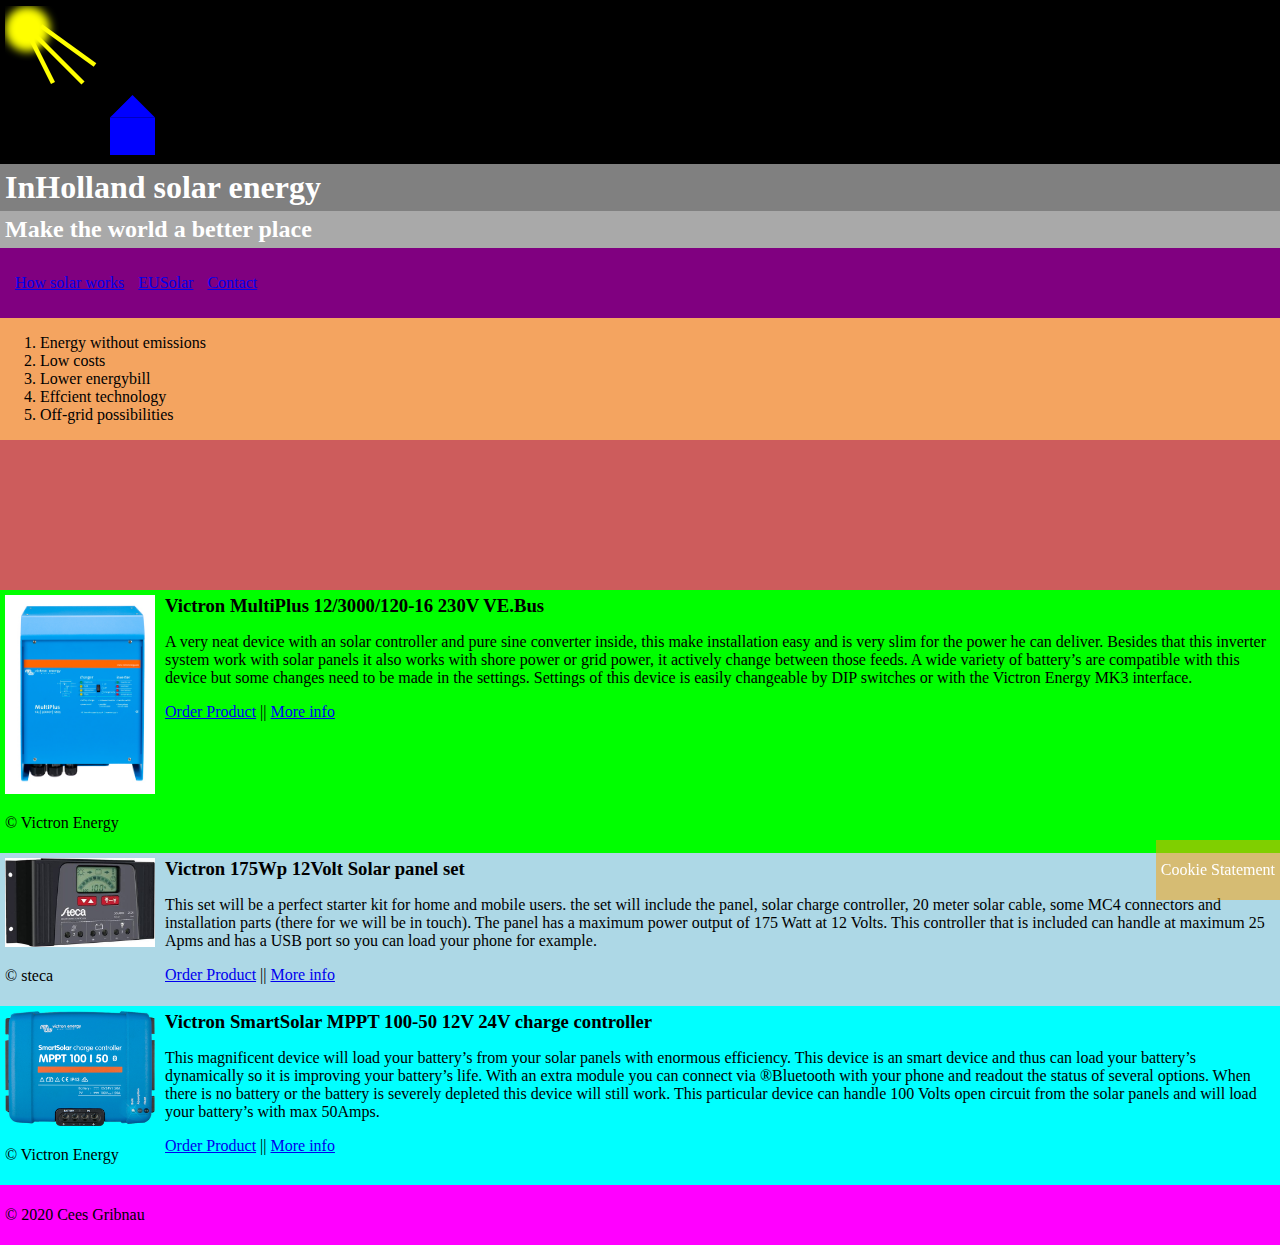
==== index.html @ 0d5212a1 "changed" ====
<!DOCTYPE html>
<html lang="en">
<head>
    <meta charset="UTF-8">
    <meta name="viewport" content="width=device-width, initial-scale=1.0">
    <meta name="keywords" content="Solar, Power, Green, Off-grid">
    <meta name="description" content="Solar energy is the new green power of the future. Invest now and relax later!">
    <meta name="author" content="Cees Gribnau" >
    <title>InHolland solar energy</title>
    <link rel="stylesheet" href="css/style.css">
    <link rel="shortcut icon" href="img/logo.ico" type="image/x-icon">
</head>
<body>
    <header>
        <img src="img/logo.svg" alt="logo" title="logo">
        <h1>InHolland solar energy</h1>
        <h2>Make the world a better place</h2>
    </header>
    <nav>
        <ul>
            <li><a href="howsolarworks.html">How solar works</a></li>
            <li><a href="eusolar.html">EUSolar</a></li>
            <li><a href="contact.html">Contact</a></li>
        </ul>
    </nav>
    
    <main>
        <video autoplay>
            <source src="img/promovid.mp4" type="video/mp4">
            <source src="img/promovid.ogg" type="video/ogg">
            <p>Your browser does not support the video tag.</p>
        </video>

        <section class="articles">
            <article id="article1" class="clearfix">
                    <h3>Victron SmartSolar MPPT 100-50 12V 24V charge controller</h3>
                    <section class="product-img" >
                        <a href="http://www.ikwilzonneenergie.nl/Victron-SmartSolar-MPPT-100-50-12V-24V"><img src="img/victronMPPT.png" ></a>
                        <p>&copy; Victron Energy</p>
                    </section>
                <p>
                    This magnificent device will load your battery’s from your solar panels with enormous efficiency. This device is an smart device and thus can load your battery’s dynamically so it is improving your battery’s life. With an extra module you can connect via ®Bluetooth with your phone and readout the status of several options. When there is no battery or the battery is severely depleted this device will still work. This particular device can handle 100 Volts open circuit from the solar panels and will load your battery’s with max 50Amps.
                </p>
                
                <p>
                    <a href="http://www.ikwilzonneenergie.nl/Victron-SmartSolar-MPPT-100-50-12V-24V">Order Product</a> || <a href="http://www.ikwilzonneenergie.nl/Victron-SmartSolar-MPPT-100-50-12V-24V">More info</a>
                </p>
            </article>
            <article id="article2" class="clearfix">
                <h3>Victron 175Wp 12Volt Solar panel set</h3>
                               
                <section class="product-img">
                    <a href="http://www.ikwilzonneenergie.nl/175Wp-12Volt-zonne-energie-set"><img src="img/steca-solarix-2525-solar-laadregelaar-12v-24v.jpg" ></a>
                    <p>&copy; steca</p>
                </section>
                
                <p>
                    This set will be a perfect starter kit for home and mobile users. the set will include the panel, solar charge controller, 20 meter solar cable, some MC4 connectors and installation parts (there for we will be in touch). The panel has a maximum power output of 175 Watt at 12 Volts. This controller that is included can handle at maximum 25 Apms and has a USB port so you can load your phone for example.
                </p>

                <p>
                    <a href="http://www.ikwilzonneenergie.nl/175Wp-12Volt-zonne-energie-set">Order Product</a> || <a href="http://www.ikwilzonneenergie.nl/175Wp-12Volt-zonne-energie-set">More info</a>
                </p>
            </article>
            <article id="article3" class="clearfix">
                <h3>Victron MultiPlus 12/3000/120-16 230V VE.Bus</h3>
                
                <section class="product-img">
                    <a href="http://www.ikwilzonneenergie.nl/Victron-Energy-Multiplus-12V/3000W/120-16"><img src="img/victronMultiplus.jpg" ></a>
                    <p>&copy; Victron Energy</p>
                </section>
                
                <p>
                    A very neat device with an solar controller and pure sine converter inside, this make installation easy and is very slim for the power he can deliver. Besides that this inverter system work with solar panels it also works with shore power or grid power, it actively change between those feeds. A wide variety of battery’s are compatible with this device but some changes need to be made in the settings. Settings of this device is easily changeable by DIP switches or with the Victron Energy MK3 interface.
                </p>
                
                <p>
                    <a href="http://www.ikwilzonneenergie.nl/Victron-Energy-Multiplus-12V/3000W/120-16">Order Product</a> || <a href="http://www.ikwilzonneenergie.nl/Victron-Energy-Multiplus-12V/3000W/120-16">More info</a>
                </p>
            </article>
        </section>

            <aside>
                <ol>
                    <li>Energy without emissions</li>
                    <li>Low costs</li>
                    <li>Lower energybill</li>
                    <li>Effcient technology</li>
                    <li>Off-grid possibilities</li>
                </ol>
            </aside>
    </main>
    
    <footer>
        <p>
            &copy; 2020 Cees Gribnau
        </p>
        <article id="cookie">
            <p>Cookie Statement</p>
        </article>
    </footer>
</body>
</html>
---- css/style.css ----
/* Basic css for PC (> 1280px)*/
.clearfix::after {
    content: "";
    clear: both;
    display: table;
  }
body {margin: 0;}
  
body > header{
    background-color: #000000;
    color: #ffffff;
    
}
body header img {
    width: 150px;
    padding: 5px;
}
body > header > h1{
    background-color: grey;
    margin: 0px;
    padding: 5px;
}
body > header > h2{
    background-color: darkgray;
    margin: 0px;
    padding: 5px;
}
nav{
    background-color: purple;
    padding: 10px;
}
nav > ul{
    list-style-type: none;
    padding:0px;
}
nav > ul > li {
    display: inline;
    padding: 5px;
}

main{
    display: flex;
    flex-flow: row wrap;
}

video{
    background-color: indianred;
    flex: 100%;  
    order:1;
}
article > h3 {
    display: inline;
    margin-top: 0px;
}
article {
    padding: 5px;
}
.articles{
    flex-basis: 66.6%;
    order:2;
    display: flex;
    flex-flow: column;
}

#article1{
    background-color: #00ff00;
    order: 1;
}

#article2{
    background-color: #00ffff;
    order: 2;
}

#article3{
    background-color: lightblue;
    order: 3;
}

.product-img{
    float: right;
    margin: 0 0 0 10px;
}

.product-img img {
    width: 150px;
}

aside {
    order: 2;
    flex-basis: 33.3%;
    background-color: sandybrown;
}

body > footer{
    background-color: #F0F;
    padding: 5px;
}

#cookie{
    background-color: rgba(255, 160, 0, 0.5);
    color: #FFF;
    z-index: 9999;
    position: fixed;
    right: 0px;
    bottom: 0px;
}

@media screen and (max-width: 1280px) {
    aside {
        order: 1;
        flex-basis: 100%;
    }
    video {
        order: 2;
    }
    .articles {
        flex-flow: column-reverse;
        flex-basis: 100%;
    }
    #article3{
        background-color: #00ff00;
    }
    #article2 {
        background-color: lightblue;
    }
    #article1 {
        background-color: #00ffff;
    }
    .product-img{
        float: left;
        margin: 0 10px 0 0;
    }
}

@media screen and (max-width: 480px) {
    #article3{
        background-color: lightblue;
    }
    #article2 {
        background-color: #00ffff;
    }
    #article1 {
        background-color: #0f0;
    }
    .product-img{
        text-align: center;
        float: none;
        margin: auto;
        bottom: 0px;
    }
    video {
        display: none;
    }
    
}
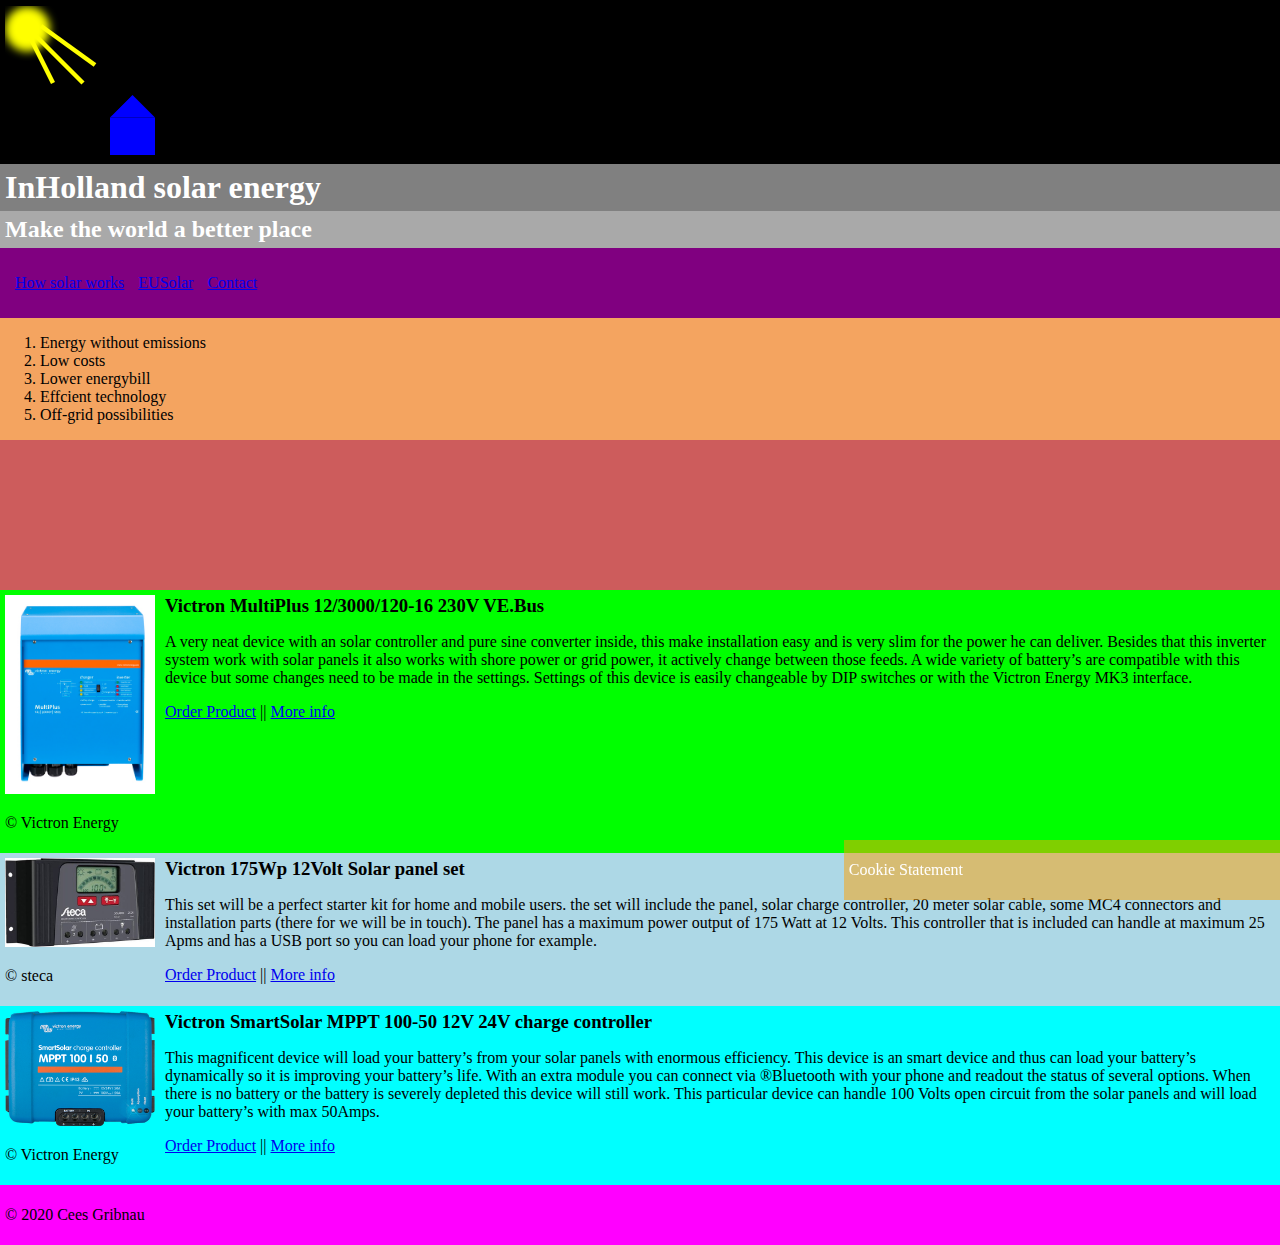
==== commit ba324ebb: "added class to main" ====
--- a/index.html
+++ b/index.html
@@ -24,7 +24,7 @@
         </ul>
     </nav>
     
-    <main>
+    <main class="flex">
         <video autoplay>
             <source src="img/promovid.mp4" type="video/mp4">
             <source src="img/promovid.ogg" type="video/ogg">
--- a/css/style.css
+++ b/css/style.css
@@ -92,9 +92,18 @@
     background-color: sandybrown;
 }
 
-body > footer{
+.promo-img img{
+    width: 150px;
+    display: block;
+    padding: 10px;
+}
+
+
+footer{
     background-color: #F0F;
     padding: 5px;
+    position: static;
+    bottom: 0px;
 }
 
 #cookie{
@@ -104,6 +113,7 @@
     position: fixed;
     right: 0px;
     bottom: 0px;
+    width: 33.3%;
 }
 
 @media screen and (max-width: 1280px) {
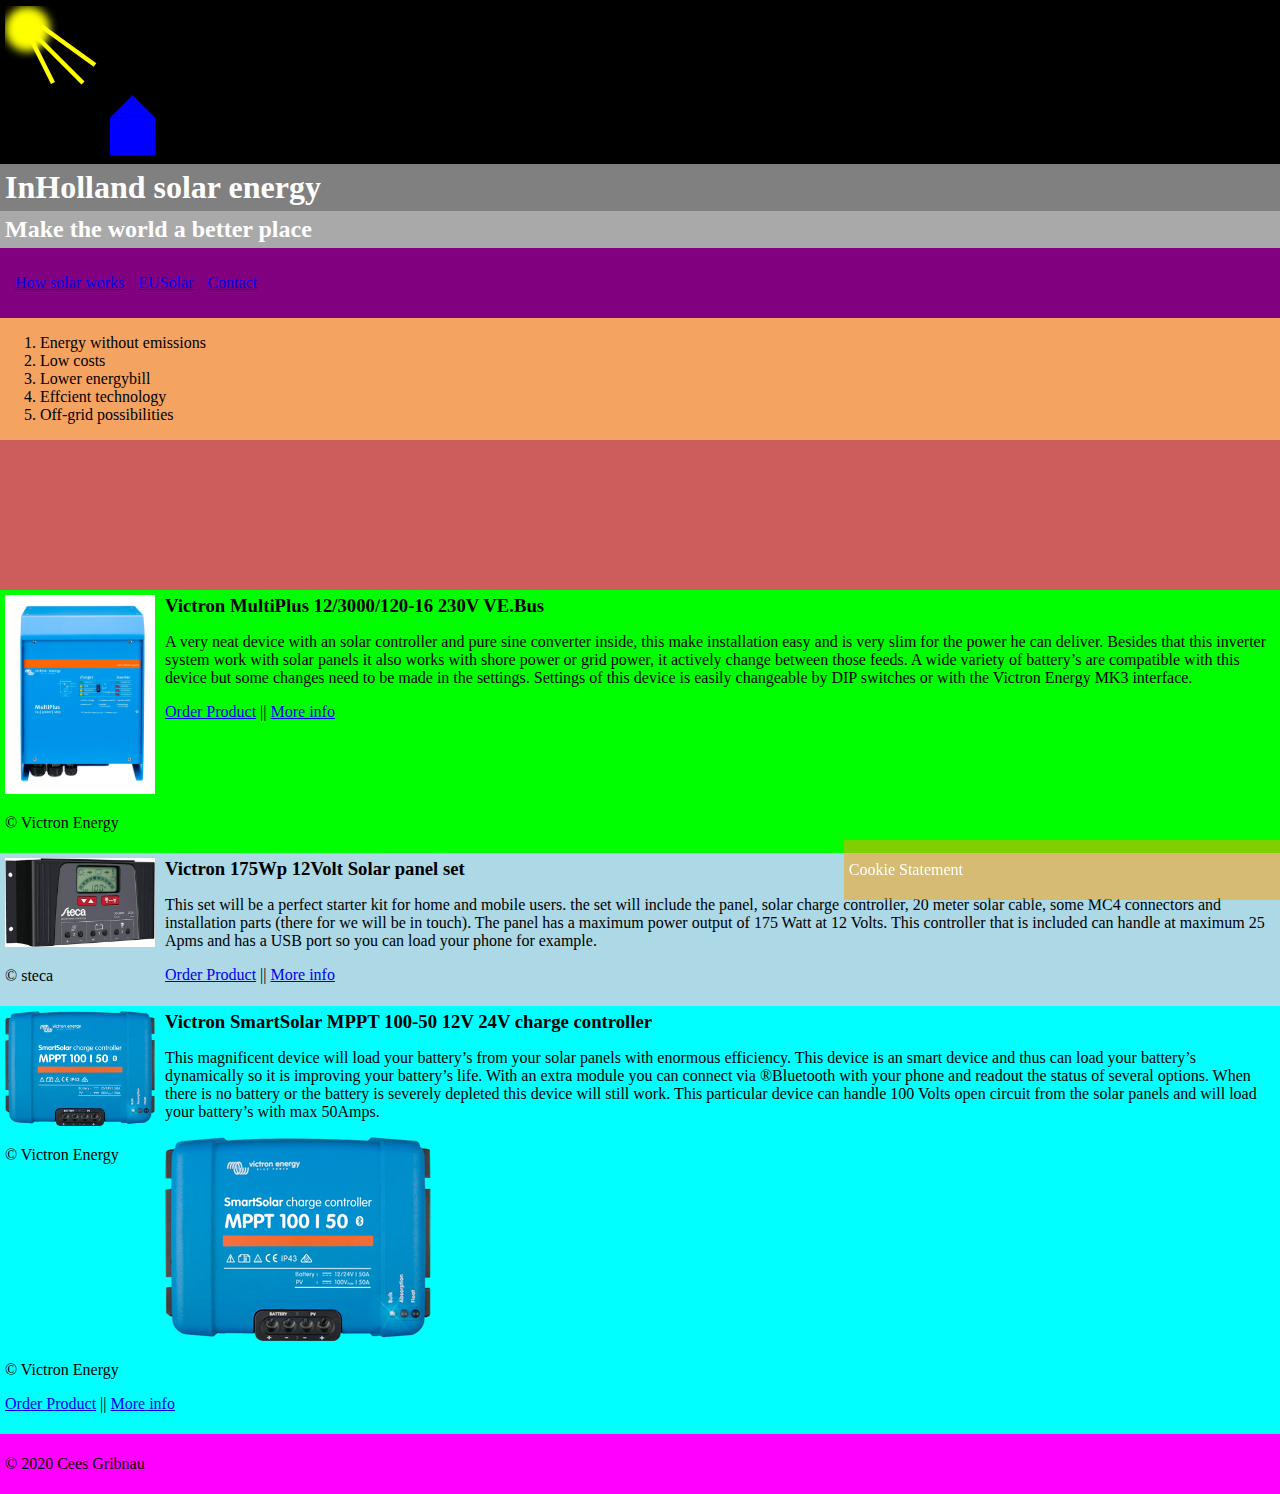
==== commit a028d43a: "modded some changes" ====
--- a/index.html
+++ b/index.html
@@ -11,13 +11,15 @@
     <link rel="shortcut icon" href="img/logo.ico" type="image/x-icon">
 </head>
 <body>
-    <header>
+    <header >
         <img src="img/logo.svg" alt="logo" title="logo">
         <h1>InHolland solar energy</h1>
         <h2>Make the world a better place</h2>
     </header>
-    <nav>
-        <ul>
+    <nav >
+        <label for="drop" class="menu_toggle">Menu ☰</label>
+		<input type="checkbox" id="drop">
+        <ul class="menu_2">
             <li><a href="howsolarworks.html">How solar works</a></li>
             <li><a href="eusolar.html">EUSolar</a></li>
             <li><a href="contact.html">Contact</a></li>
@@ -41,7 +43,10 @@
                 <p>
                     This magnificent device will load your battery’s from your solar panels with enormous efficiency. This device is an smart device and thus can load your battery’s dynamically so it is improving your battery’s life. With an extra module you can connect via ®Bluetooth with your phone and readout the status of several options. When there is no battery or the battery is severely depleted this device will still work. This particular device can handle 100 Volts open circuit from the solar panels and will load your battery’s with max 50Amps.
                 </p>
-                
+                <section class="prod-img-mobile" >
+                    <a href="http://www.ikwilzonneenergie.nl/Victron-SmartSolar-MPPT-100-50-12V-24V"><img src="img/victronMPPT.png" ></a>
+                    <p>&copy; Victron Energy</p>
+                </section>
                 <p>
                     <a href="http://www.ikwilzonneenergie.nl/Victron-SmartSolar-MPPT-100-50-12V-24V">Order Product</a> || <a href="http://www.ikwilzonneenergie.nl/Victron-SmartSolar-MPPT-100-50-12V-24V">More info</a>
                 </p>
--- a/css/style.css
+++ b/css/style.css
@@ -38,7 +38,12 @@
     padding: 5px;
 }
 
-main{
+.menu_toggle,
+  [id^=drop] {
+    display: none;
+  }
+
+.flex{
     display: flex;
     flex-flow: row wrap;
 }
@@ -117,6 +122,8 @@
 }
 
 @media screen and (max-width: 1280px) {
+    
+
     aside {
         order: 1;
         flex-basis: 100%;
@@ -144,6 +151,9 @@
 }
 
 @media screen and (max-width: 480px) {
+    header img {
+        display: none;
+    }
     #article3{
         background-color: lightblue;
     }
@@ -154,13 +164,58 @@
         background-color: #0f0;
     }
     .product-img{
-        text-align: center;
+        /* text-align: center;
         float: none;
         margin: auto;
         bottom: 0px;
+        vertical-align: bottom; */
+        display: none;
+    }
+    .prod-img-mobile {
+        display: unset;
+    }
+    .prod-img-mobile img {
+        width: 150px;
+        margin-left: auto;
+        margin-right: auto;
     }
     video {
         display: none;
     }
+    .toggle, .menu_toggle, [id^=drop] { display: none; }
+    .menu *{ text-align: center; }
     
+        /* Styling the toggle lable */
+    .menu_toggle {
+        display: block;
+        text-decoration:none;
+        cursor: pointer;
+    }
+    .toggle{
+        display: block
+      }
+
+    nav a {
+    display:block;
+    color:#333;
+    text-decoration:none;
+    font-size: 20px;
+    }
+
+    /* Hide the navigation menu by default */
+    /* Also hide the  */
+    .toggle + a,
+    .menu_2 {
+        display: none;
+    }
+    /* Display Dropdown when clicked on Parent Label */
+    [id^=drop]:checked + ul {
+        display: block;
+    }
+
+    /* Change menu item's width to 100% */
+    nav ul li {
+        display: block;
+        width: 100%;
+    }
 }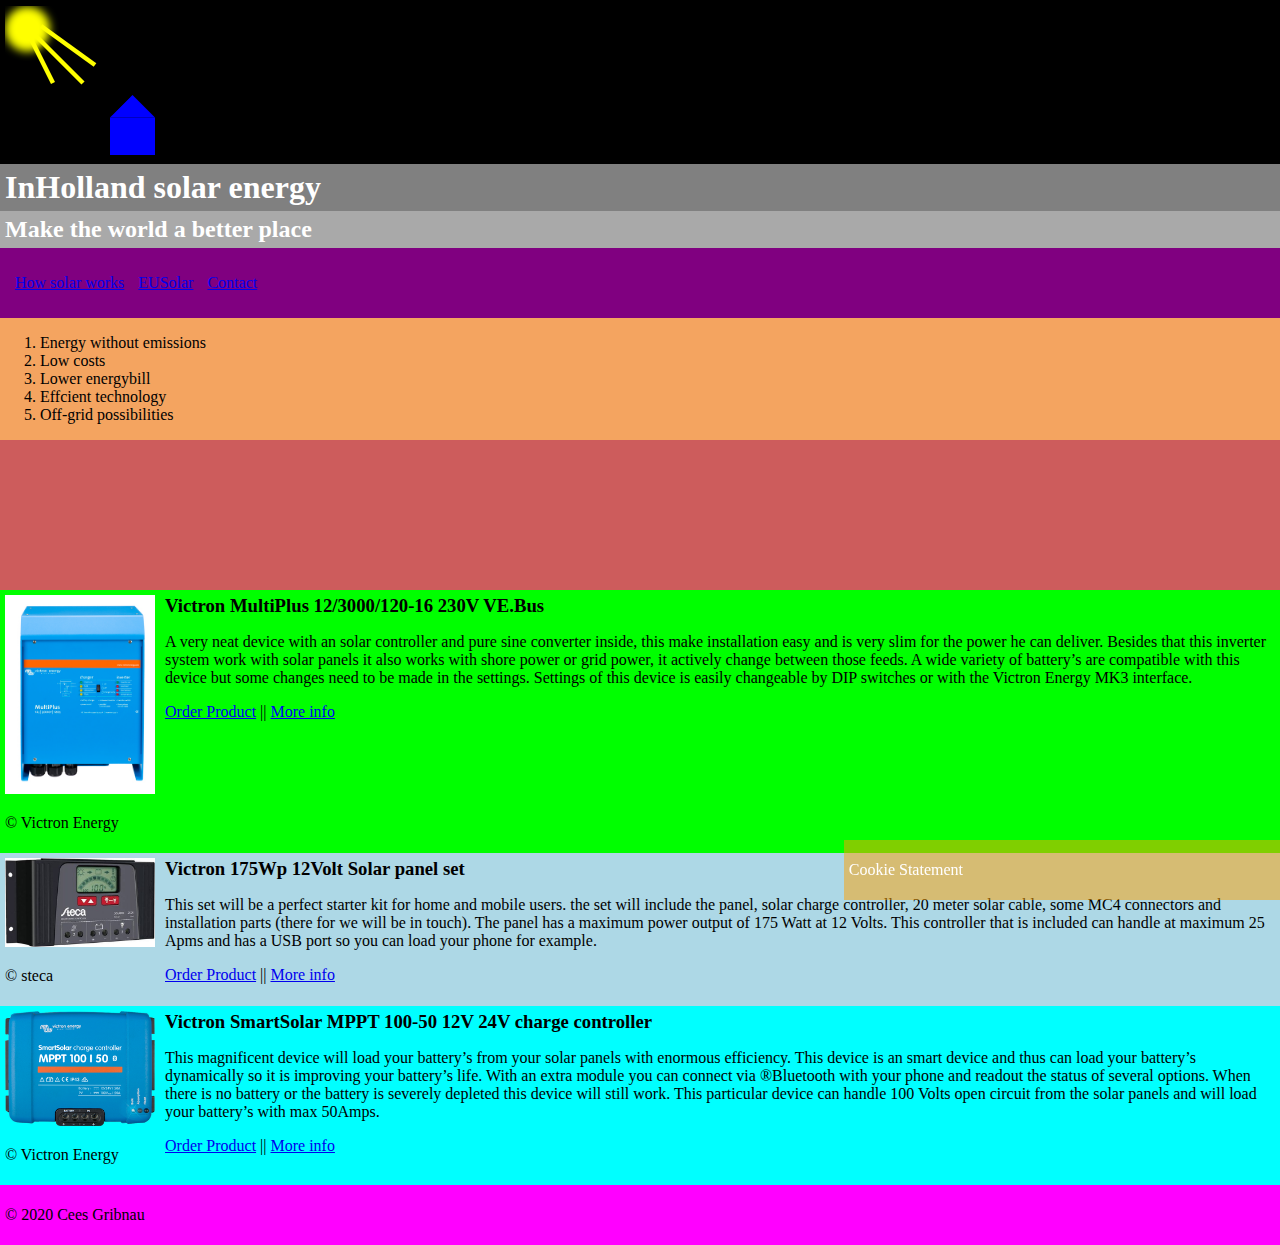
==== commit 5c0a76a9: "added the latest things" ====
--- a/index.html
+++ b/index.html
@@ -62,7 +62,10 @@
                 <p>
                     This set will be a perfect starter kit for home and mobile users. the set will include the panel, solar charge controller, 20 meter solar cable, some MC4 connectors and installation parts (there for we will be in touch). The panel has a maximum power output of 175 Watt at 12 Volts. This controller that is included can handle at maximum 25 Apms and has a USB port so you can load your phone for example.
                 </p>
-
+                <section class="prod-img-mobile">
+                    <a href="http://www.ikwilzonneenergie.nl/175Wp-12Volt-zonne-energie-set"><img src="img/steca-solarix-2525-solar-laadregelaar-12v-24v.jpg" ></a>
+                    <p>&copy; steca</p>
+                </section>
                 <p>
                     <a href="http://www.ikwilzonneenergie.nl/175Wp-12Volt-zonne-energie-set">Order Product</a> || <a href="http://www.ikwilzonneenergie.nl/175Wp-12Volt-zonne-energie-set">More info</a>
                 </p>
@@ -78,7 +81,10 @@
                 <p>
                     A very neat device with an solar controller and pure sine converter inside, this make installation easy and is very slim for the power he can deliver. Besides that this inverter system work with solar panels it also works with shore power or grid power, it actively change between those feeds. A wide variety of battery’s are compatible with this device but some changes need to be made in the settings. Settings of this device is easily changeable by DIP switches or with the Victron Energy MK3 interface.
                 </p>
-                
+                <section class="prod-img-mobile">
+                    <a href="http://www.ikwilzonneenergie.nl/Victron-Energy-Multiplus-12V/3000W/120-16"><img src="img/victronMultiplus.jpg" ></a>
+                    <p>&copy; Victron Energy</p>
+                </section>
                 <p>
                     <a href="http://www.ikwilzonneenergie.nl/Victron-Energy-Multiplus-12V/3000W/120-16">Order Product</a> || <a href="http://www.ikwilzonneenergie.nl/Victron-Energy-Multiplus-12V/3000W/120-16">More info</a>
                 </p>
--- a/css/style.css
+++ b/css/style.css
@@ -90,7 +90,9 @@
 .product-img img {
     width: 150px;
 }
-
+.prod-img-mobile {
+    display: none;
+}
 aside {
     order: 2;
     flex-basis: 33.3%;
@@ -172,12 +174,13 @@
         display: none;
     }
     .prod-img-mobile {
-        display: unset;
+        display: block;
+        text-align: center;
     }
     .prod-img-mobile img {
         width: 150px;
-        margin-left: auto;
-        margin-right: auto;
+        display: inline;
+        margin: auto;
     }
     video {
         display: none;
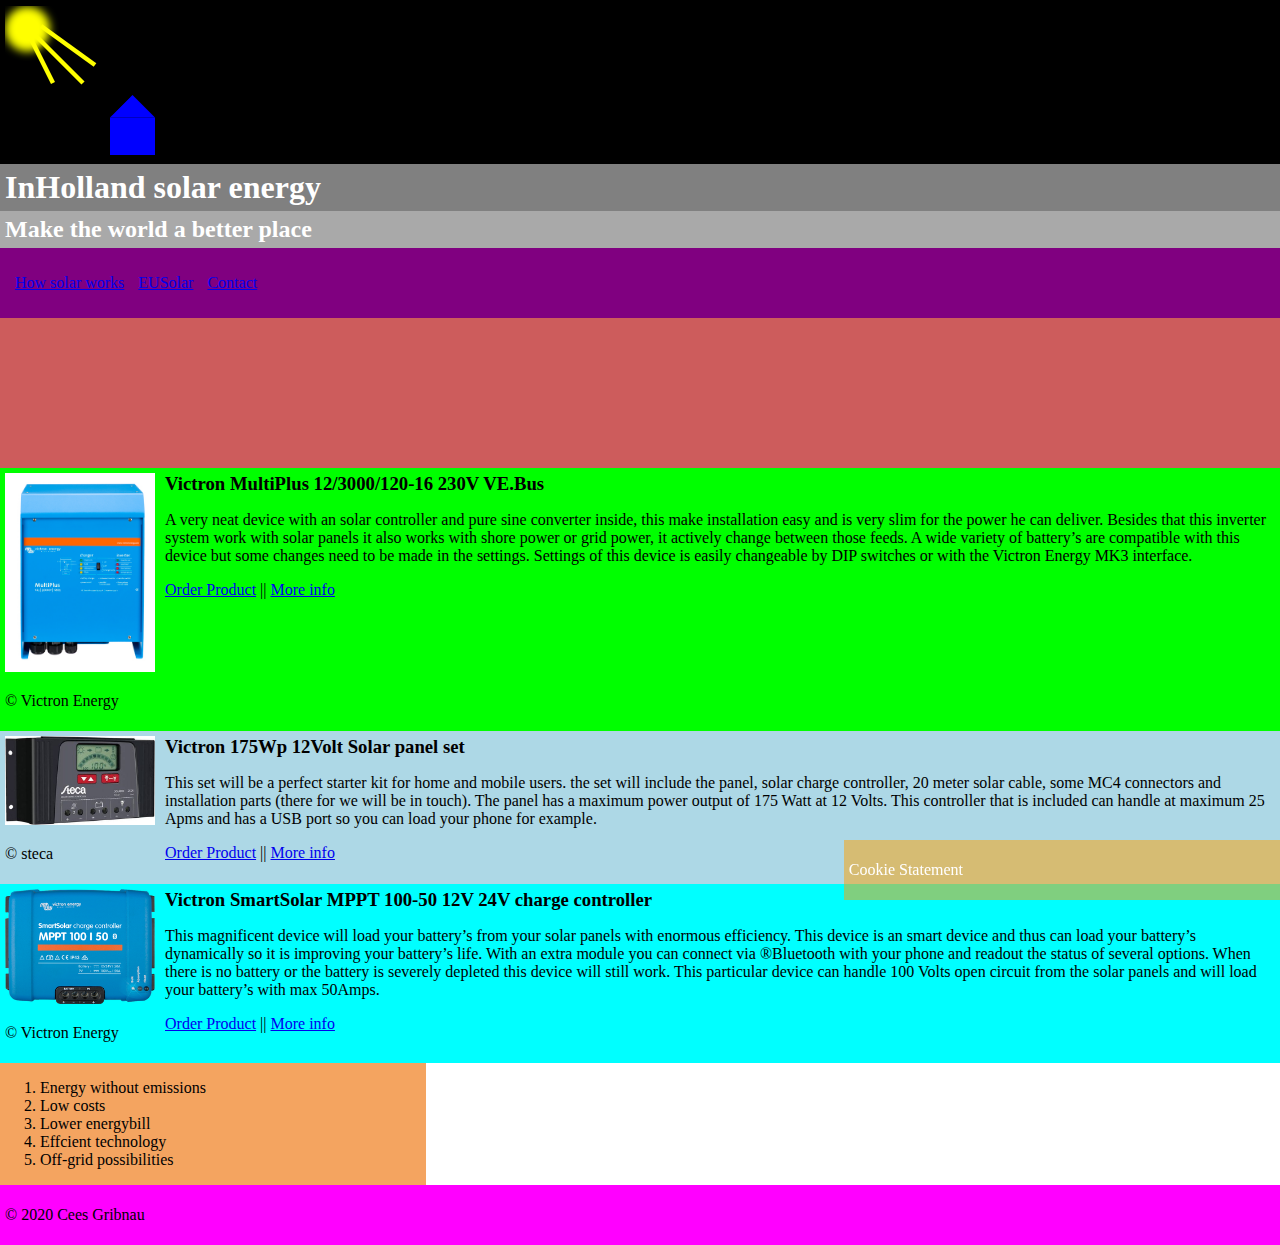
==== commit 05b61d4f: "changed some classes for styling maked the full grid layout" ====
--- a/index.html
+++ b/index.html
@@ -91,7 +91,7 @@
             </article>
         </section>
 
-            <aside>
+            <aside class="aside-flex">
                 <ol>
                     <li>Energy without emissions</li>
                     <li>Low costs</li>
--- a/css/style.css
+++ b/css/style.css
@@ -93,7 +93,7 @@
 .prod-img-mobile {
     display: none;
 }
-aside {
+.aside-flex {
     order: 2;
     flex-basis: 33.3%;
     background-color: sandybrown;
@@ -123,6 +123,86 @@
     width: 33.3%;
 }
 
+a > img {
+    width: 150px;
+
+}
+/* Table */
+table {
+    background-color: #0ff;
+}
+thead{
+    background-color: white;
+}
+tr:nth-child(even){
+    background-color: #00f;
+}
+
+/* Grid stuff */
+.grid-container {
+    display: grid;
+    grid:
+    'a2 a1 a3'
+    'a2 a1 a3'
+    'a5 a1 a3'
+    'a5 a1 a4'
+    'a5 a1 a4'
+    'a5 a1 a4'
+    'a5 a6 a6';
+}
+
+.grid-1 {
+    grid-area: a1;
+    background-color: lightblue;
+}
+
+.grid-2 {
+    grid-area: a2;
+    background-color: #0ff;
+}
+
+.grid-3 {
+    grid-area: a3;
+    background-color: #0aa;
+}
+
+.grid-4 {
+    grid-area: a4;
+    background-color: lightcyan;
+}
+
+.grid-5 {
+    grid-area: a5;
+    background-color: lightgray;
+}
+
+.grid-6 {
+    grid-area: a6;
+    background-color: lightgoldenrodyellow;
+}
+
+.aside-grid {
+    display: grid;
+    grid:
+    'p1 p2 p3';
+}
+
+.aside-grid > .promo-img-1 {
+    grid-area: p1;
+    background-color: #00ff00;
+}
+
+.aside-grid > .promo-img-2 {
+    grid-area: p2;
+    background-color: #00ffff;
+}
+
+.aside-grid > .promo-img-3 {
+    grid-area: p3;
+    background-color: lightblue;
+}
+
+
 @media screen and (max-width: 1280px) {
     
 
@@ -150,6 +230,47 @@
         float: left;
         margin: 0 10px 0 0;
     }
+    .promo-solar > .promo-img-1 {
+        display: none;
+    }
+    .promo-solar > .promo-img-2 {
+        display: inline;
+        text-align: start;
+    }
+    .promo-solar > .promo-img-3{
+        display: inline;
+        text-align: end;
+    }
+
+    /* Grid stuff */
+
+    .grid-container {
+        grid: 
+        'a1 a2'
+        'a1 a2'
+        'a3 a2'
+        'a3 a5'
+        'a3 a5'
+        'a3 a5'
+        'a6 a6'
+        'a6 a6'
+        ;
+    }
+
+    .grid-4 {
+        display: none;
+    }
+
+    .aside-grid {
+        grid:
+        'p1 p2'
+        ;
+    }
+
+    .aside-grid > .promo-img-3 {
+        display:  none;
+    }
+
 }
 
 @media screen and (max-width: 480px) {
@@ -221,4 +342,28 @@
         display: block;
         width: 100%;
     }
+
+    /* Grid stuff */
+
+    .grid-container {
+        grid:
+        'a5'
+        'a3'
+        'a2'
+        'a1';
+    }
+    .grid-4 , .grid-6 {
+        display: none;
+    }
+
+    .aside-grid {
+        grid:
+        'p1'
+        'p2'
+        'p3';
+        text-align: center;
+    }
+    .aside-grid > .promo-img-3 {
+        display:  unset;
+    }
 }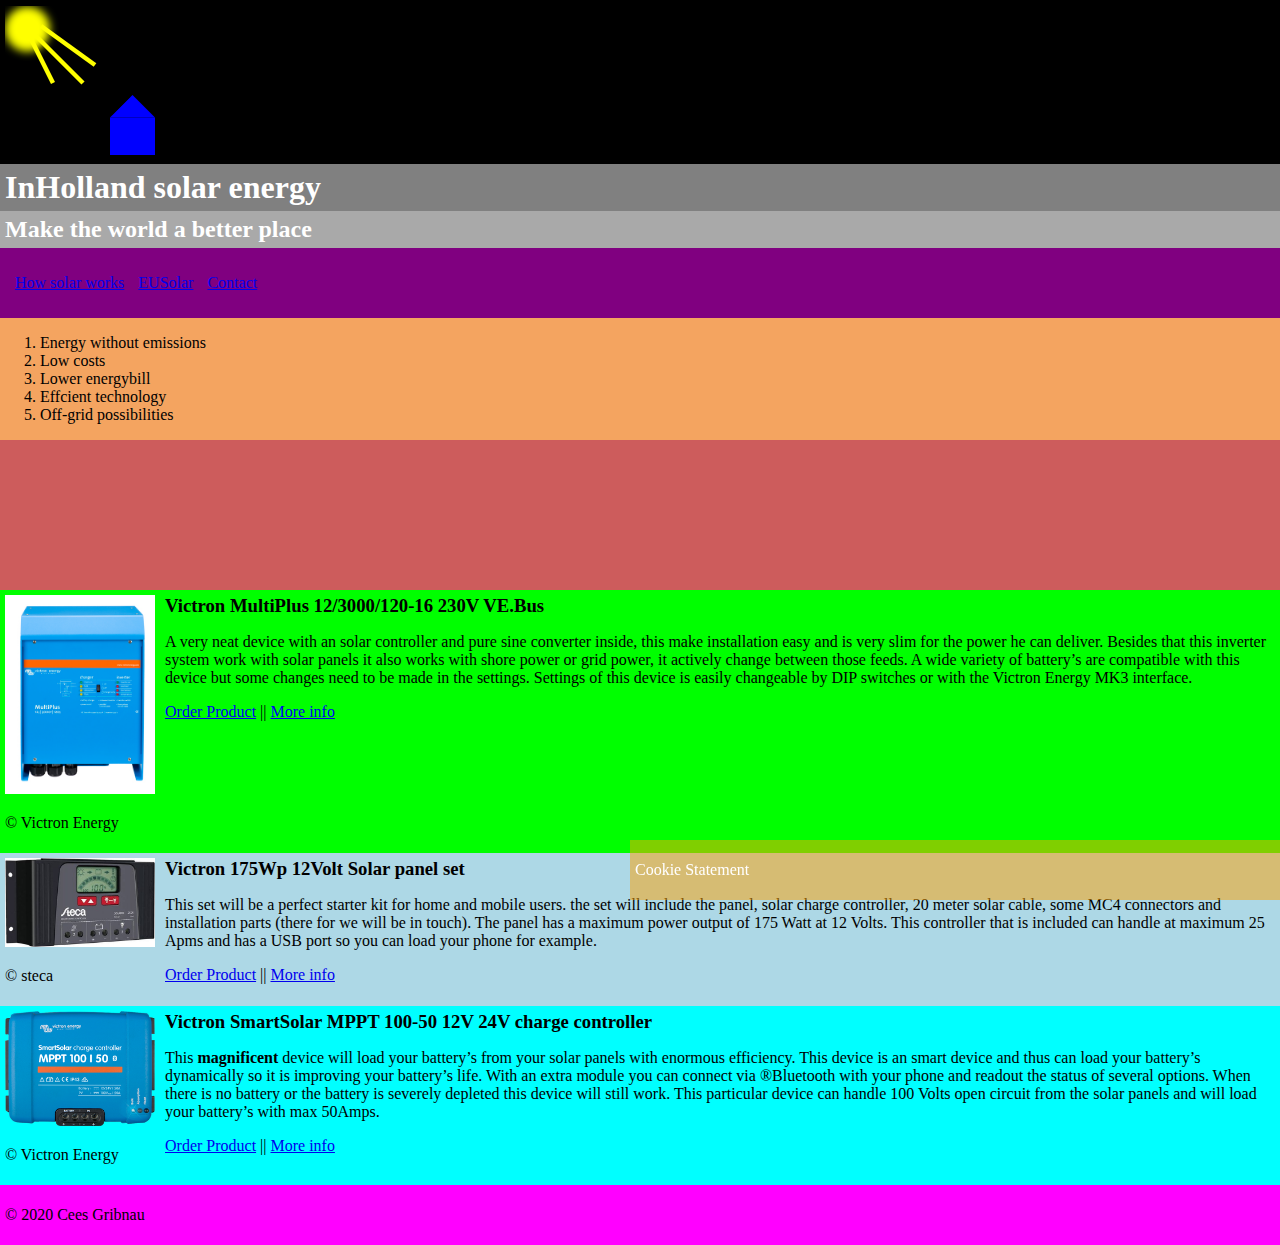
==== commit f562bfb7: "minor fixes for grading" ====
--- a/index.html
+++ b/index.html
@@ -7,7 +7,7 @@
     <meta name="description" content="Solar energy is the new green power of the future. Invest now and relax later!">
     <meta name="author" content="Cees Gribnau" >
     <title>InHolland solar energy</title>
-    <link rel="stylesheet" href="css/style.css">
+    <link rel="stylesheet" href="css/style.css" type="text/css">
     <link rel="shortcut icon" href="img/logo.ico" type="image/x-icon">
 </head>
 <body>
@@ -41,7 +41,7 @@
                         <p>&copy; Victron Energy</p>
                     </section>
                 <p>
-                    This magnificent device will load your battery’s from your solar panels with enormous efficiency. This device is an smart device and thus can load your battery’s dynamically so it is improving your battery’s life. With an extra module you can connect via ®Bluetooth with your phone and readout the status of several options. When there is no battery or the battery is severely depleted this device will still work. This particular device can handle 100 Volts open circuit from the solar panels and will load your battery’s with max 50Amps.
+                    This <strong>magnificent</strong> device will load your battery’s from your solar panels with enormous efficiency. This device is an smart device and thus can load your battery’s dynamically so it is improving your battery’s life. With an extra module you can connect via ®Bluetooth with your phone and readout the status of several options. When there is no battery or the battery is severely depleted this device will still work. This particular device can handle 100 Volts open circuit from the solar panels and will load your battery’s with max 50Amps.
                 </p>
                 <section class="prod-img-mobile" >
                     <a href="http://www.ikwilzonneenergie.nl/Victron-SmartSolar-MPPT-100-50-12V-24V"><img src="img/victronMPPT.png" ></a>
--- a/css/style.css
+++ b/css/style.css
@@ -105,7 +105,6 @@
     padding: 10px;
 }
 
-
 footer{
     background-color: #F0F;
     padding: 5px;
@@ -128,14 +127,36 @@
 
 }
 /* Table */
+.grid-eu{
+    display: grid;
+    grid:
+    't1 t1 p1'
+    't2 t2 t2';
+}
 table {
     background-color: #0ff;
+    border: 1px solid black;
+    grid-area: t1;
 }
 thead{
     background-color: white;
 }
 tr:nth-child(even){
     background-color: #00f;
+}
+td, th {
+    border: 1px solid black;
+}
+.tfoot {
+    grid-area: t2;
+}
+.promo-solar-table{
+    grid-area: p1;
+    display: grid;
+    grid:
+    'p1'
+    'p2'
+    'p3';
 }
 
 /* Grid stuff */
@@ -206,7 +227,7 @@
 @media screen and (max-width: 1280px) {
     
 
-    aside {
+    .aside-flex {
         order: 1;
         flex-basis: 100%;
     }
@@ -214,6 +235,7 @@
         order: 2;
     }
     .articles {
+        order: 3;
         flex-flow: column-reverse;
         flex-basis: 100%;
     }
@@ -240,6 +262,10 @@
     .promo-solar > .promo-img-3{
         display: inline;
         text-align: end;
+    }
+
+    #cookie {
+        width: 50%;
     }
 
     /* Grid stuff */
@@ -271,11 +297,27 @@
         display:  none;
     }
 
+    .grid-eu {
+        grid: 
+        't1 t1'
+        't2 t2'
+        'p1 p1';
+    }
+    .promo-solar-table {
+        grid: 'p2 p3';
+    }
+    .promo-solar-table > .promo-img-1{
+        display: none;
+    }
+
 }
 
 @media screen and (max-width: 480px) {
     header img {
         display: none;
+    }
+    .articles {
+        order: 2;
     }
     #article3{
         background-color: lightblue;
@@ -296,16 +338,20 @@
     }
     .prod-img-mobile {
         display: block;
-        text-align: center;
     }
     .prod-img-mobile img {
         width: 150px;
-        display: inline;
+        display: block;
         margin: auto;
     }
     video {
         display: none;
     }
+
+    #cookie {
+        width: 50%;
+    }
+
     .toggle, .menu_toggle, [id^=drop] { display: none; }
     .menu *{ text-align: center; }
     
@@ -366,4 +412,20 @@
     .aside-grid > .promo-img-3 {
         display:  unset;
     }
+
+    .grid-eu {
+        grid:
+        't1'
+        't2'
+        'p1'
+    }
+    .promo-solar-table {
+        grid: 
+        'p1'
+        'p2'
+        'p3';
+    }
+    .promo-solar-table > .promo-img-1{
+        display: unset;
+    }
 }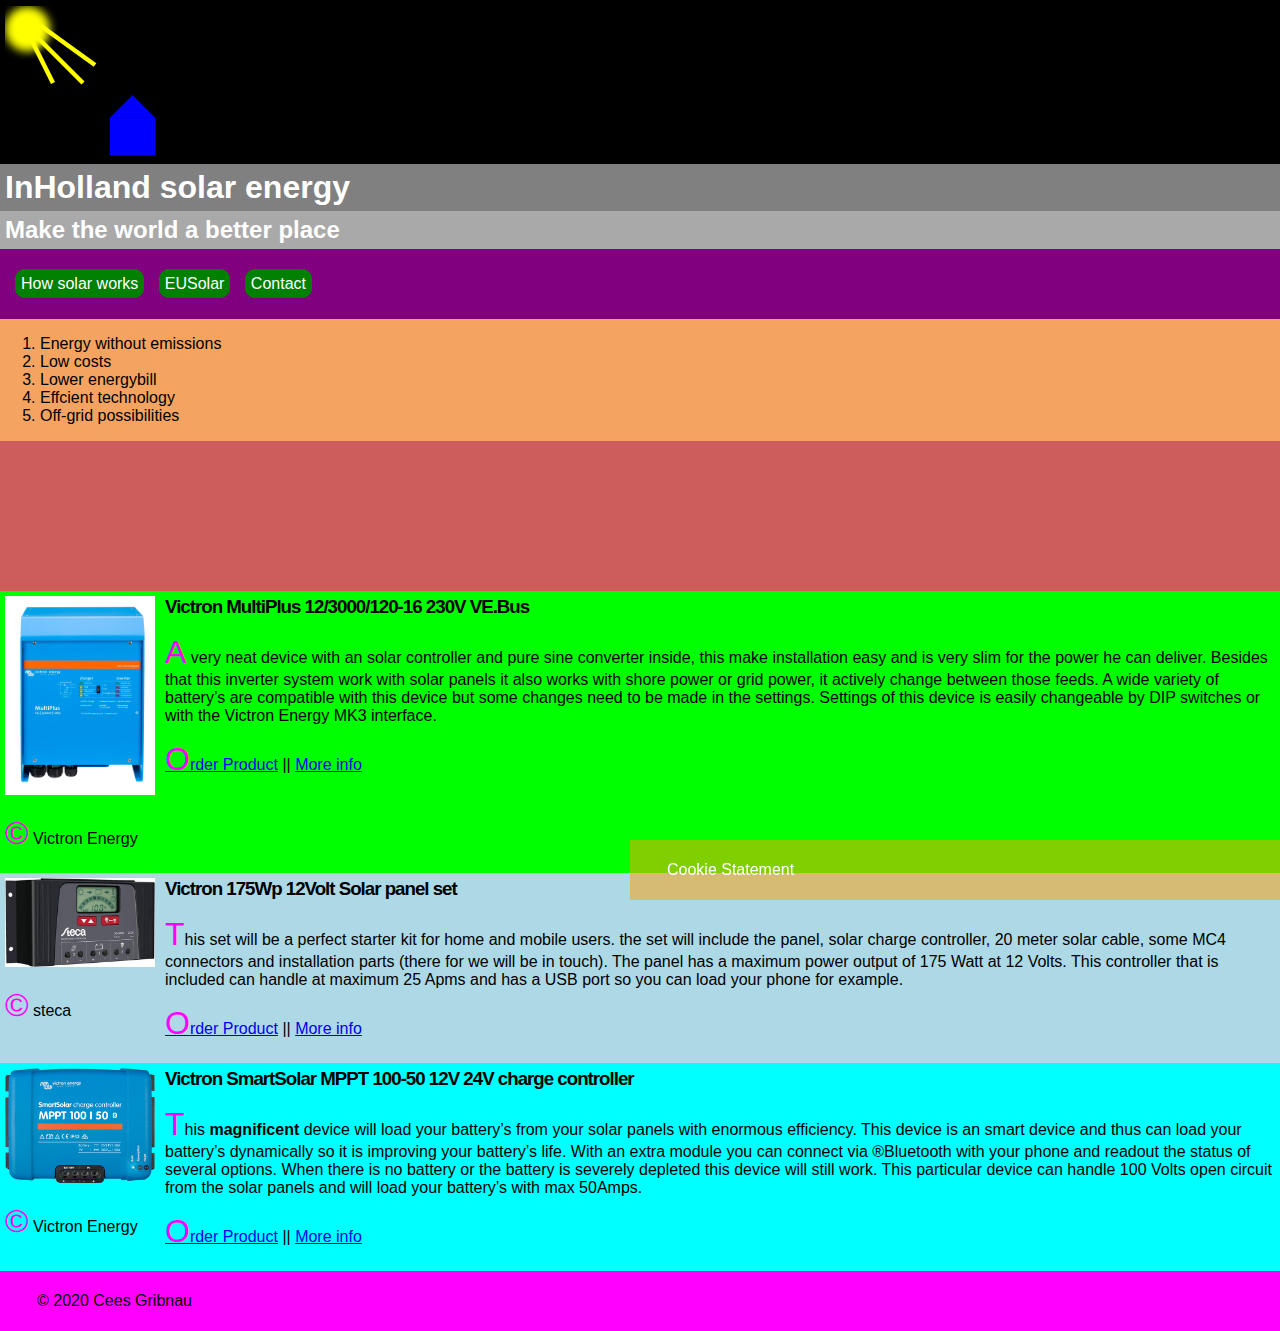
==== commit 941e62cd: "improvement" ====
--- a/index.html
+++ b/index.html
@@ -37,14 +37,14 @@
             <article id="article1" class="clearfix">
                     <h3>Victron SmartSolar MPPT 100-50 12V 24V charge controller</h3>
                     <section class="product-img" >
-                        <a href="http://www.ikwilzonneenergie.nl/Victron-SmartSolar-MPPT-100-50-12V-24V"><img src="img/victronMPPT.png" ></a>
+                        <a href="http://www.ikwilzonneenergie.nl/Victron-SmartSolar-MPPT-100-50-12V-24V"><img src="img/victronMPPT.png" alt="Victron MPPT"></a>
                         <p>&copy; Victron Energy</p>
                     </section>
                 <p>
                     This <strong>magnificent</strong> device will load your battery’s from your solar panels with enormous efficiency. This device is an smart device and thus can load your battery’s dynamically so it is improving your battery’s life. With an extra module you can connect via ®Bluetooth with your phone and readout the status of several options. When there is no battery or the battery is severely depleted this device will still work. This particular device can handle 100 Volts open circuit from the solar panels and will load your battery’s with max 50Amps.
                 </p>
                 <section class="prod-img-mobile" >
-                    <a href="http://www.ikwilzonneenergie.nl/Victron-SmartSolar-MPPT-100-50-12V-24V"><img src="img/victronMPPT.png" ></a>
+                    <a href="http://www.ikwilzonneenergie.nl/Victron-SmartSolar-MPPT-100-50-12V-24V"><img src="img/victronMPPT.png" alt="Victron MPPT"></a>
                     <p>&copy; Victron Energy</p>
                 </section>
                 <p>
@@ -55,7 +55,7 @@
                 <h3>Victron 175Wp 12Volt Solar panel set</h3>
                                
                 <section class="product-img">
-                    <a href="http://www.ikwilzonneenergie.nl/175Wp-12Volt-zonne-energie-set"><img src="img/steca-solarix-2525-solar-laadregelaar-12v-24v.jpg" ></a>
+                    <a href="http://www.ikwilzonneenergie.nl/175Wp-12Volt-zonne-energie-set"><img src="img/steca-solarix-2525-solar-laadregelaar-12v-24v.jpg" alt="Solar set compleet"></a>
                     <p>&copy; steca</p>
                 </section>
                 
@@ -63,7 +63,7 @@
                     This set will be a perfect starter kit for home and mobile users. the set will include the panel, solar charge controller, 20 meter solar cable, some MC4 connectors and installation parts (there for we will be in touch). The panel has a maximum power output of 175 Watt at 12 Volts. This controller that is included can handle at maximum 25 Apms and has a USB port so you can load your phone for example.
                 </p>
                 <section class="prod-img-mobile">
-                    <a href="http://www.ikwilzonneenergie.nl/175Wp-12Volt-zonne-energie-set"><img src="img/steca-solarix-2525-solar-laadregelaar-12v-24v.jpg" ></a>
+                    <a href="http://www.ikwilzonneenergie.nl/175Wp-12Volt-zonne-energie-set"><img src="img/steca-solarix-2525-solar-laadregelaar-12v-24v.jpg" alt="Solar set compleet"></a>
                     <p>&copy; steca</p>
                 </section>
                 <p>
@@ -74,7 +74,7 @@
                 <h3>Victron MultiPlus 12/3000/120-16 230V VE.Bus</h3>
                 
                 <section class="product-img">
-                    <a href="http://www.ikwilzonneenergie.nl/Victron-Energy-Multiplus-12V/3000W/120-16"><img src="img/victronMultiplus.jpg" ></a>
+                    <a href="http://www.ikwilzonneenergie.nl/Victron-Energy-Multiplus-12V/3000W/120-16"><img src="img/victronMultiplus.jpg" alt="Victron Multiplus"></a>
                     <p>&copy; Victron Energy</p>
                 </section>
                 
@@ -82,7 +82,7 @@
                     A very neat device with an solar controller and pure sine converter inside, this make installation easy and is very slim for the power he can deliver. Besides that this inverter system work with solar panels it also works with shore power or grid power, it actively change between those feeds. A wide variety of battery’s are compatible with this device but some changes need to be made in the settings. Settings of this device is easily changeable by DIP switches or with the Victron Energy MK3 interface.
                 </p>
                 <section class="prod-img-mobile">
-                    <a href="http://www.ikwilzonneenergie.nl/Victron-Energy-Multiplus-12V/3000W/120-16"><img src="img/victronMultiplus.jpg" ></a>
+                    <a href="http://www.ikwilzonneenergie.nl/Victron-Energy-Multiplus-12V/3000W/120-16"><img src="img/victronMultiplus.jpg" alt="Victron Multiplus"></a>
                     <p>&copy; Victron Energy</p>
                 </section>
                 <p>
--- a/css/style.css
+++ b/css/style.css
@@ -4,7 +4,18 @@
     clear: both;
     display: table;
   }
-body {margin: 0;}
+
+  ::selection {
+    color: red;
+    background: yellow;
+  }
+
+body {
+    margin: 0;
+    font-family: Arial, Helvetica, sans-serif;
+    line-height: normal;
+    word-spacing: normal;
+}
   
 body > header{
     background-color: #000000;
@@ -37,6 +48,21 @@
     display: inline;
     padding: 5px;
 }
+nav a {
+    color: #fff;
+    text-decoration: none;
+    border-width: 1px;
+    border-style: solid;
+    border-color: green;
+    border-radius: 10px;
+    padding: 5px;
+    background-color: green;
+}
+nav a:hover {
+    color: red;
+    background-color: black;
+}
+
 
 .menu_toggle,
   [id^=drop] {
@@ -56,6 +82,7 @@
 article > h3 {
     display: inline;
     margin-top: 0px;
+    letter-spacing: -1px;
 }
 article {
     padding: 5px;
@@ -66,7 +93,10 @@
     display: flex;
     flex-flow: column;
 }
-
+.articles p::first-letter {
+  font-size: 200%;
+  color: #f0f;
+}
 #article1{
     background-color: #00ff00;
     order: 1;
@@ -110,6 +140,7 @@
     padding: 5px;
     position: static;
     bottom: 0px;
+    text-indent: 2em;
 }
 
 #cookie{
@@ -142,8 +173,15 @@
     background-color: white;
 }
 tr:nth-child(even){
-    background-color: #00f;
-}
+    background-color: #cff;
+}
+tr:nth-child(odd) {
+background-color: #fff;
+}
+td:first-child{
+    color: #ff0;
+}
+
 td, th {
     border: 1px solid black;
 }
